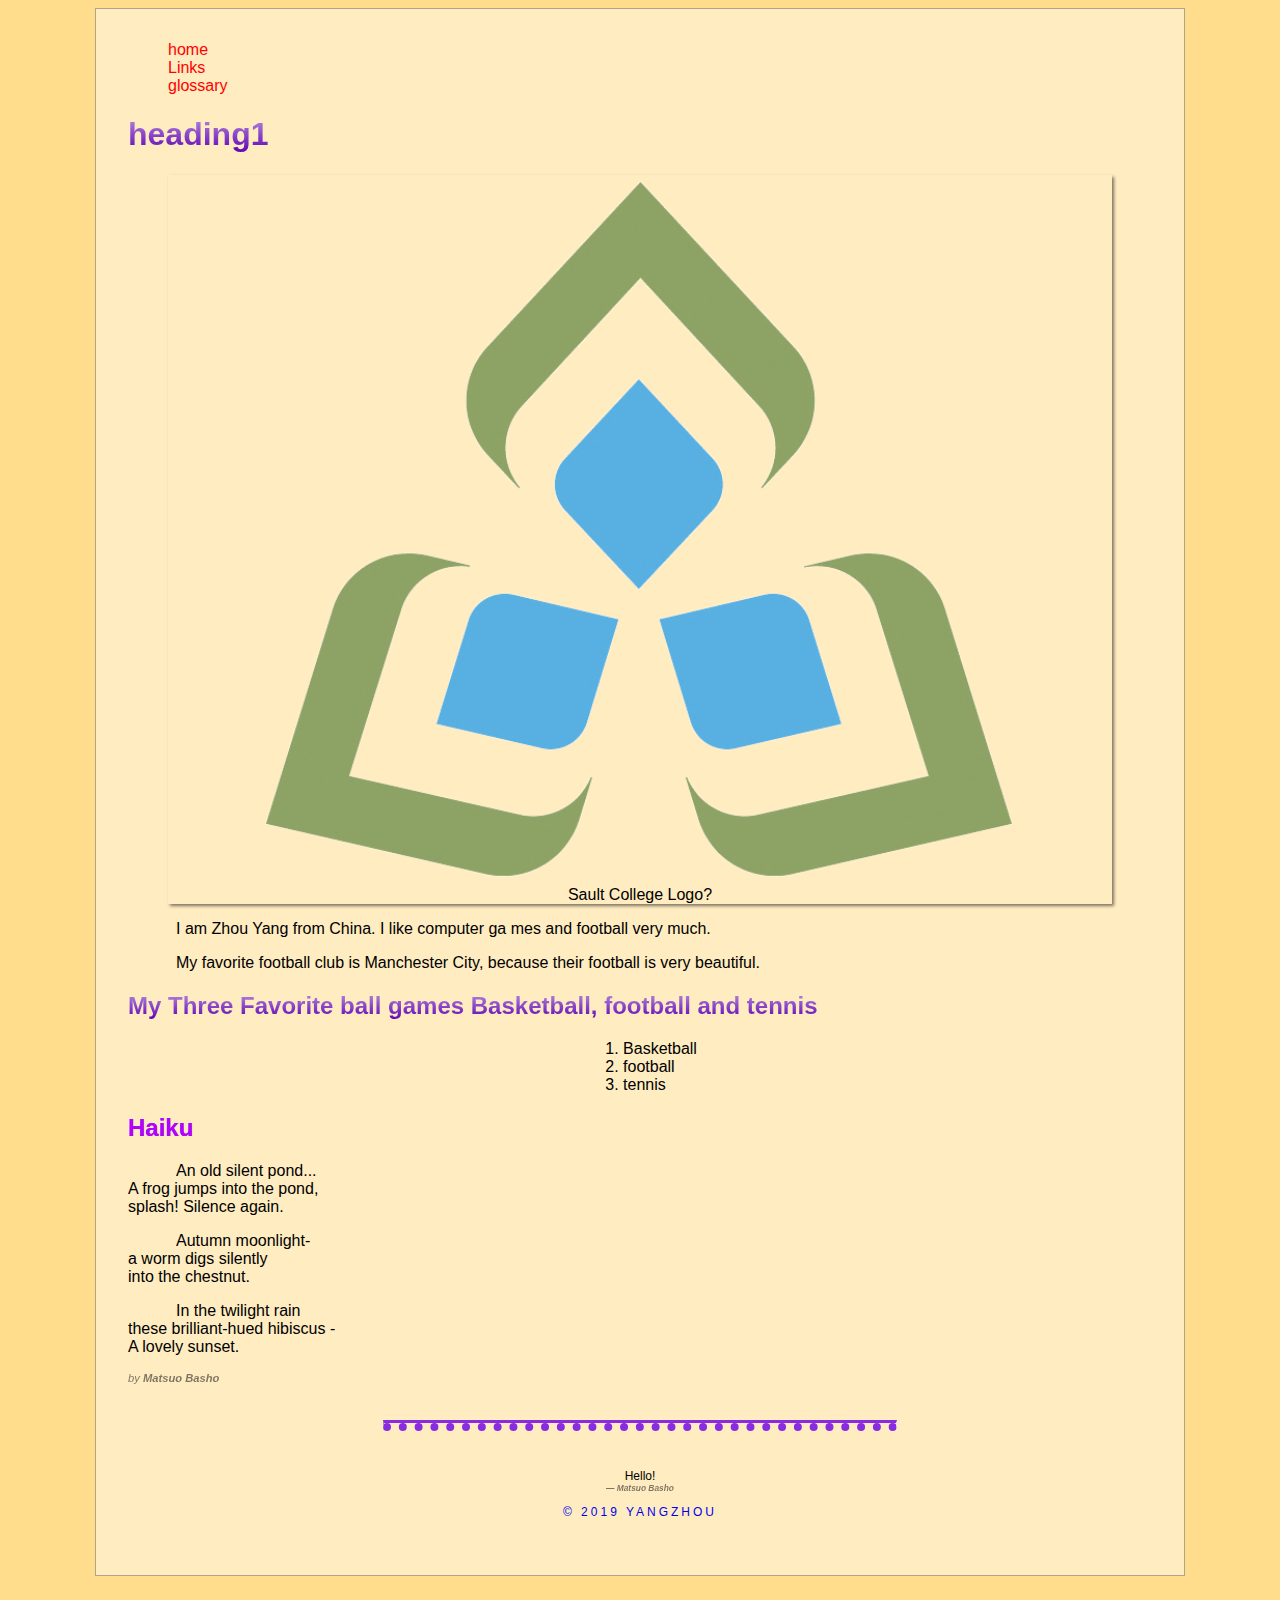
==== index.html @ 0f94a617 "" ====
<!DOCTYPE html>

<html lang="en">

<head>
    <title>YangZhou</title>
    <meta charset="utf-8">
    <link rel="stylesheet" href="styles/normalize.css" type="text/css">
    <link rel="stylesheet" href="styles/main.css" type="text/css">
    <link rel="icon" type="image/x-icon" href="favicon.ico" />
    <!-- missing google fonts link! -->
</head>

<body>
    <div class="width-wrap">
        <header>
            <nav>
                <ul>
                    <li><a href="index.html">home</a> </li>
                    <li><a href="links.html">Links</a></li>
                    <li><a href="glossary.html">glossary</a></li>
                </ul>
            </nav>
        </header>
        <main>
            <section class="bio">
                <h1>heading1</h1>
                <figure class="mugshot">
                    <!-- <img src="images/gradient.png" alt="THUMBNAIL"> -->
                    <a href="links.html">
                        <img src="Sault%20College%20Logo%20Transparent.png" alt="Sault College Logo" />
                    </a>
                    <figcaption>Sault College Logo?</figcaption>
                </figure>
                <p>I am Zhou Yang from China. I like computer ga mes and football very much.</p>
                <p>My favorite football club is Manchester City, because their football is very beautiful.</p>
            </section>
            <section class="bio">
                <h2>My Three Favorite ball games Basketball, football and tennis</h2>
                <ol>
                    <li>Basketball</li>
                    <li>football</li>
                    <li>tennis</li>
                </ol>
            </section>
            <section class="bio">
                <h2 style="color: #b400ff;">Haiku</h2>
                <p>An old silent pond...<br> A frog jumps into the pond,<br> splash! Silence again.</p>
                <p>Autumn moonlight-<br> a worm digs silently<br> into the chestnut.</p>
                <p>In the twilight rain<br> these brilliant-hued hibiscus -<br> A lovely sunset.<br></p>
                <span class="byline">
                    <i>by <b>Matsuo Basho</b></i>
                </span>
            </section>
        </main>
        <footer>
            <hr>
            <blockquote cite="https://examples.yourdictionary.com/examples-of-haiku-poems.html"><br /> Hello!
                <br>
                <span class="byline"><em><b>&mdash; Matsuo Basho</b></em></span>
            </blockquote>
            <p id="page-copyright"><a href="mailto:yang@email.com?subject=Message%20from%20SD120%20Website"> © 2019 YangZhou</a></p>
        </footer>
    </div>
</body>

</html>
---- styles/main.css ----
@CHARSET "UTF-8";
body {
    background: #ffdd8d;
    font-family: 'Open Sans', sans-serif;
}

h1,
h2{
    background-image: url('../images/gradient.png');
    background-repeat: repeat-x;
    font-family: 'Proza Libre', sans-serif;
}

header>nav>ul>li>a {
    color: red;
}

header nav ul {
    list-style: none;
}

.byline {
    display: block;
    opacity: 0.5;
    font-size: 70%;
}

#useful-links>ul>li>a,
footer hr {
    color: blueviolet;
}

a {
    text-decoration: none;
}

ul,
ol {
    width: fit-content;
    margin: 0 auto;
}

ul {
    list-style-type: square;
}


#page-copyright {
    letter-spacing: 3px;
    text-transform: uppercase;
}

.bio p {
    text-indent: 3em;
}

footer {
    text-align: center;
    font-size: 12px;
    margin-bottom: 2em;
}

header>nav>ul {
    margin: 0;
}

.width-wrap {
    margin: 0 auto;
    max-width: 1024px;
    padding: 2em;
    margin-bottom: 3em;
    border: 1px solid rgba(0, 0, 0, 0.3);
    background: #ffecc1;
}

figure {
    box-shadow: 2px 2px 3px rgba(0, 0, 0, 0.5);
    text-align: center;
}

figure img {
    width: 80%;
}

footer hr {
    width: 50%;
    min-width: 300px;
    margin-top: 3em;
    margin-bottom: 2em;
    border-top: 3px solid;
    border-bottom: 8px dotted;
}

h1,
h2{
    background: linear-gradient(to bottom, rgb(182, 141, 221), rgb(94, 1, 180));
    background-clip: text;
    -webkit-background-clip: text;
    color: transparent;
}
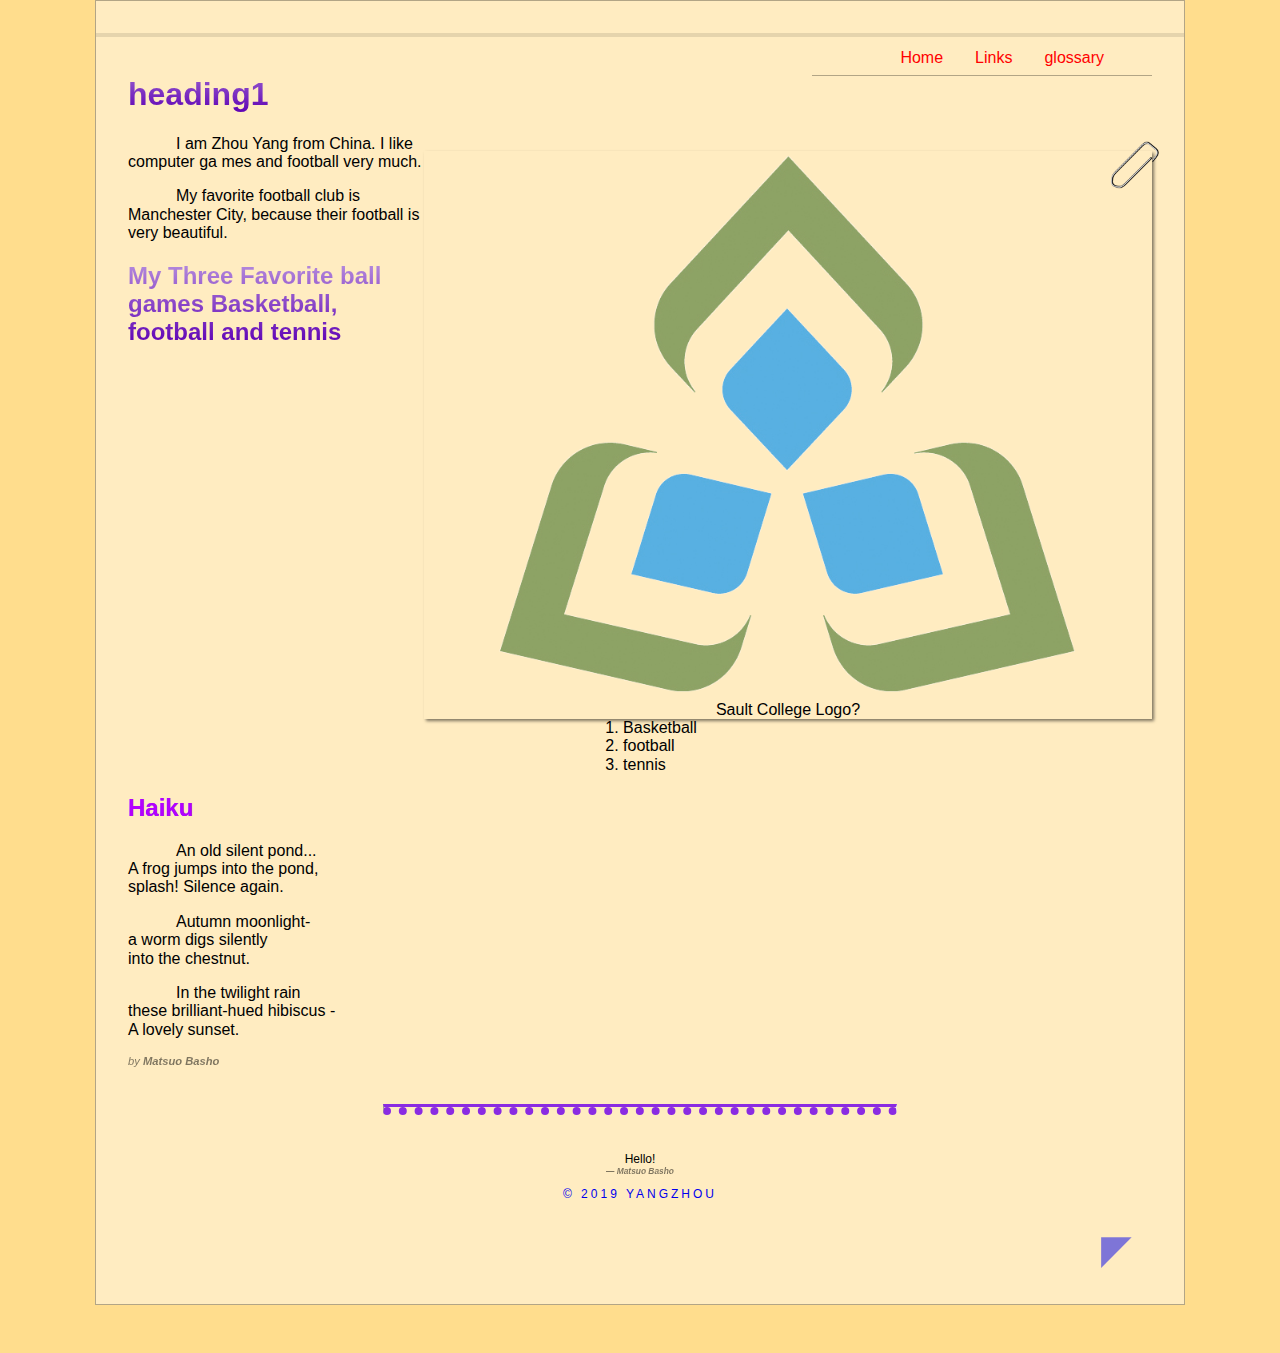
==== commit 2c9dc338: "Re-added .git folder" ====
--- a/index.html
+++ b/index.html
@@ -13,10 +13,10 @@
 
 <body>
     <div class="width-wrap">
-        <header>
+        <header id="top">
             <nav>
                 <ul>
-                    <li><a href="index.html">home</a> </li>
+                    <li><a href="index.html">Home</a> </li>
                     <li><a href="links.html">Links</a></li>
                     <li><a href="glossary.html">glossary</a></li>
                 </ul>
@@ -26,6 +26,9 @@
             <section class="bio">
                 <h1>heading1</h1>
                 <figure class="mugshot">
+                    <div class="paperclip">
+
+                    </div>
                     <!-- <img src="images/gradient.png" alt="THUMBNAIL"> -->
                     <a href="links.html">
                         <img src="Sault%20College%20Logo%20Transparent.png" alt="Sault College Logo" />
@@ -61,6 +64,9 @@
             </blockquote>
             <p id="page-copyright"><a href="mailto:yang@email.com?subject=Message%20from%20SD120%20Website"> © 2019 YangZhou</a></p>
         </footer>
+        <div class="back-to-top">
+            <a href="#top">◤</a>
+        </div>
     </div>
 </body>
 
--- a/styles/main.css
+++ b/styles/main.css
@@ -5,7 +5,7 @@
 }
 
 h1,
-h2{
+h2 {
     background-image: url('../images/gradient.png');
     background-repeat: repeat-x;
     font-family: 'Proza Libre', sans-serif;
@@ -44,7 +44,6 @@
     list-style-type: square;
 }
 
-
 #page-copyright {
     letter-spacing: 3px;
     text-transform: uppercase;
@@ -74,8 +73,10 @@
 }
 
 figure {
+    position: relative;
     box-shadow: 2px 2px 3px rgba(0, 0, 0, 0.5);
     text-align: center;
+    float: right;
 }
 
 figure img {
@@ -92,9 +93,70 @@
 }
 
 h1,
-h2{
+h2 {
     background: linear-gradient(to bottom, rgb(182, 141, 221), rgb(94, 1, 180));
     background-clip: text;
     -webkit-background-clip: text;
     color: transparent;
+}
+
+.paperclip {
+    width: 50px;
+    height: 50px;
+    background: url(../images/paperclip.png) no-repeat;
+    background-size: contain;
+    position: absolute;
+    top: -10px;
+    right: -7px;
+}
+
+.mugshot {
+    margin: 1em auto 0;
+}
+
+header {
+    width: calc(100% + 4em);
+    float: right;
+    border: 4px rgba(0, 0, 0, 0.1);
+    border-top-style: solid;
+    margin-right: -2em;
+}
+
+header li {
+    /* display: initial; */
+    margin: 1em 3em;
+}
+
+header nav {
+    float: right;
+    width: auto;
+    display: inline-block;
+    margin: -4px 2em 0;
+    padding: 0 2em;
+    border: 1px rgba(0, 0, 0, 0.3);
+    border-bottom-style: solid;
+}
+
+header nav li {
+    float: left;
+    padding: 1em 0 0.5em;
+    margin: 0 1em;
+}
+
+header nav li:hover {
+    margin-top: 0px;
+    border-top-style: solid;
+    border-width: 4px;
+    border-color: fuchsia;
+}
+
+.back-to-top {
+    font-size: 2.5em;
+    opacity: 0.5;
+    text-align: right;
+    margin-right: 0.5em;
+}
+
+.back-to-top:hover {
+    opacity: 1;
 }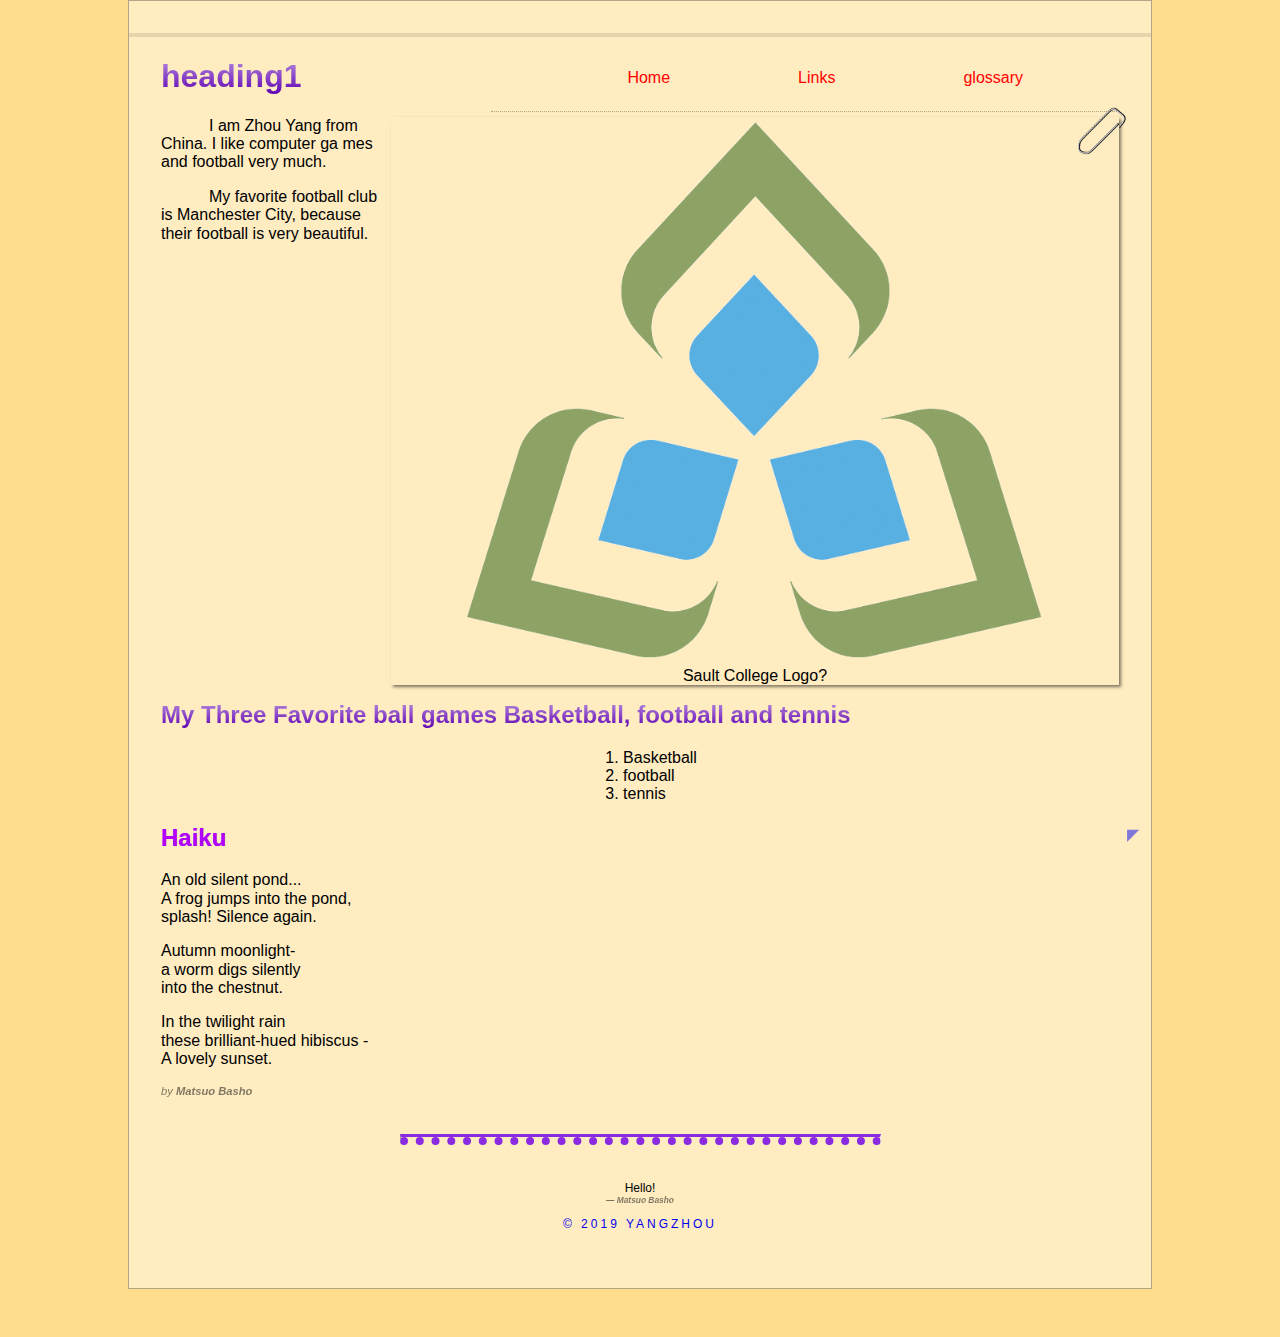
==== commit d76d68ec: "lab 5 comments" ====
--- a/index.html
+++ b/index.html
@@ -38,7 +38,7 @@
                 <p>I am Zhou Yang from China. I like computer ga mes and football very much.</p>
                 <p>My favorite football club is Manchester City, because their football is very beautiful.</p>
             </section>
-            <section class="bio">
+            <section class="favourites">
                 <h2>My Three Favorite ball games Basketball, football and tennis</h2>
                 <ol>
                     <li>Basketball</li>
@@ -46,7 +46,7 @@
                     <li>tennis</li>
                 </ol>
             </section>
-            <section class="bio">
+            <section class="haiku">
                 <h2 style="color: #b400ff;">Haiku</h2>
                 <p>An old silent pond...<br> A frog jumps into the pond,<br> splash! Silence again.</p>
                 <p>Autumn moonlight-<br> a worm digs silently<br> into the chestnut.</p>
--- a/styles/main.css
+++ b/styles/main.css
@@ -1,4 +1,7 @@
 @CHARSET "UTF-8";
+
+* { box-sizing: border-box; }
+
 body {
     background: #ffdd8d;
     font-family: 'Open Sans', sans-serif;
@@ -53,6 +56,10 @@
     text-indent: 3em;
 }
 
+.favourites {
+    clear: both;
+}
+
 footer {
     text-align: center;
     font-size: 12px;
@@ -74,6 +81,7 @@
 
 figure {
     position: relative;
+    top: -1em;
     box-shadow: 2px 2px 3px rgba(0, 0, 0, 0.5);
     text-align: center;
     float: right;
@@ -112,14 +120,15 @@
 
 .mugshot {
     margin: 1em auto 0;
+
 }
 
 header {
     width: calc(100% + 4em);
-    float: right;
     border: 4px rgba(0, 0, 0, 0.1);
     border-top-style: solid;
     margin-right: -2em;
+    margin-left: -2em;
 }
 
 header li {
@@ -130,33 +139,44 @@
 header nav {
     float: right;
     width: auto;
-    display: inline-block;
     margin: -4px 2em 0;
     padding: 0 2em;
     border: 1px rgba(0, 0, 0, 0.3);
-    border-bottom-style: solid;
+    border-bottom-style: dotted;
+    overflow: auto;
+}
+
+header nav ul {
+    float: right;
 }
 
 header nav li {
     float: left;
+}
+
+header nav li a {
     padding: 1em 0 0.5em;
     margin: 0 1em;
-}
-
-header nav li:hover {
-    margin-top: 0px;
     border-top-style: solid;
     border-width: 4px;
-    border-color: fuchsia;
+    border-color: transparent;
+    display: block;
+}
+header nav li a:hover {
+    border-color: fuchsia;   
 }
 
 .back-to-top {
-    font-size: 2.5em;
     opacity: 0.5;
     text-align: right;
-    margin-right: 0.5em;
+    margin-right: -0.5em;
 }
 
 .back-to-top:hover {
     opacity: 1;
+}
+
+.back-to-top a {
+    position: fixed;
+    bottom: 3.5em;
 }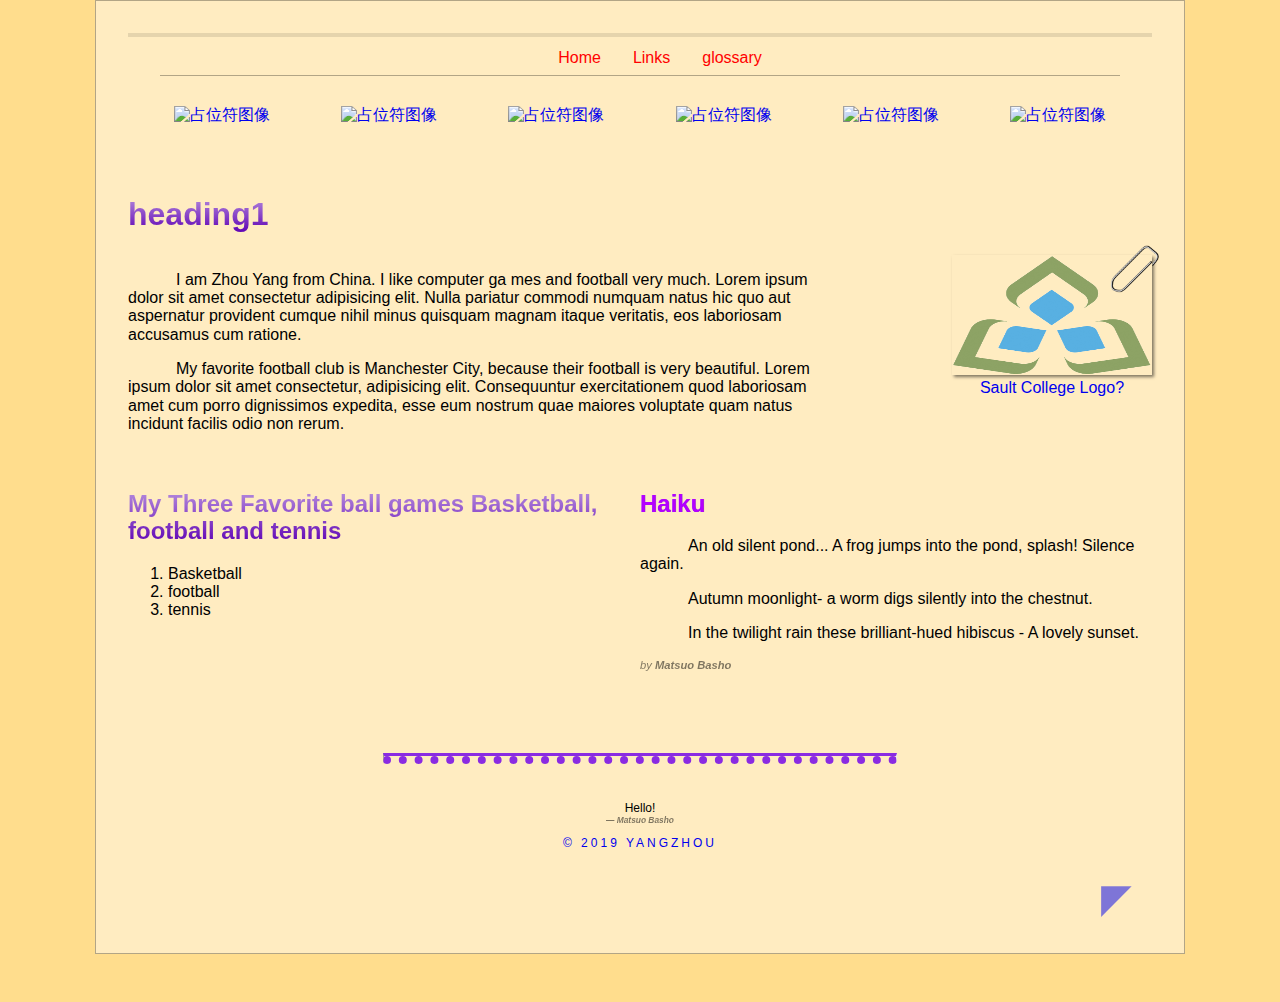
==== commit ee565882: "commit" ====
--- a/index.html
+++ b/index.html
@@ -23,22 +23,51 @@
             </nav>
         </header>
         <main>
+            <div class="imgs">
+                <a href="https：//picsum.photos/id/10/1024">
+                    <img src="https://picsum.photos/id/10/300" alt="占位符图像">
+                </a>
+                <a href="https：//picsum.photos/id/10/1024">
+                    <img src="https://picsum.photos/id/10/300" alt="占位符图像">
+                </a>
+                <a href="https：//picsum.photos/id/10/1024">
+                    <img src="https://picsum.photos/id/10/300" alt="占位符图像">
+                </a>
+                <a href="https：//picsum.photos/id/10/1024">
+                    <img src="https://picsum.photos/id/10/300" alt="占位符图像">
+                </a>
+                <a href="https：//picsum.photos/id/10/1024">
+                    <img src="https://picsum.photos/id/10/300" alt="占位符图像">
+                </a>
+                <a href="https：//picsum.photos/id/10/1024">
+                    <img src="https://picsum.photos/id/10/300" alt="占位符图像">
+                </a>
+            </div>
+            <section class="bio width-100">
+                <h1>heading1</h1>
+                <div class="group">
+                    <div class="left">
+                        <p>I am Zhou Yang from China. I like computer ga mes and football very much.
+                            Lorem ipsum dolor sit amet consectetur adipisicing elit. Nulla pariatur commodi numquam
+                            natus hic quo aut aspernatur provident cumque nihil minus quisquam magnam itaque veritatis,
+                            eos laboriosam accusamus cum ratione.
+                        </p>
+                        <p>My favorite football club is Manchester City, because their football is very beautiful.
+                            Lorem ipsum dolor sit amet consectetur, adipisicing elit. Consequuntur exercitationem quod
+                            laboriosam amet cum porro dignissimos expedita, esse eum nostrum quae maiores voluptate quam
+                            natus incidunt facilis odio non rerum.
+                        </p>
+                    </div>
+                    <div class="mugshot">
+                        <div class="paperclip"></div>
+                        <a href="links.html">
+                            <img src="Sault%20College%20Logo%20Transparent.png" alt="Sault College Logo" />
+                            <span>Sault College Logo?</span>
+                        </a>
+                    </div>
+                </div>
+            </section>
             <section class="bio">
-                <h1>heading1</h1>
-                <figure class="mugshot">
-                    <div class="paperclip">
-
-                    </div>
-                    <!-- <img src="images/gradient.png" alt="THUMBNAIL"> -->
-                    <a href="links.html">
-                        <img src="Sault%20College%20Logo%20Transparent.png" alt="Sault College Logo" />
-                    </a>
-                    <figcaption>Sault College Logo?</figcaption>
-                </figure>
-                <p>I am Zhou Yang from China. I like computer ga mes and football very much.</p>
-                <p>My favorite football club is Manchester City, because their football is very beautiful.</p>
-            </section>
-            <section class="favourites">
                 <h2>My Three Favorite ball games Basketball, football and tennis</h2>
                 <ol>
                     <li>Basketball</li>
@@ -46,11 +75,11 @@
                     <li>tennis</li>
                 </ol>
             </section>
-            <section class="haiku">
+            <section class="bio">
                 <h2 style="color: #b400ff;">Haiku</h2>
-                <p>An old silent pond...<br> A frog jumps into the pond,<br> splash! Silence again.</p>
-                <p>Autumn moonlight-<br> a worm digs silently<br> into the chestnut.</p>
-                <p>In the twilight rain<br> these brilliant-hued hibiscus -<br> A lovely sunset.<br></p>
+                <p>An old silent pond... A frog jumps into the pond, splash! Silence again.</p>
+                <p>Autumn moonlight- a worm digs silently into the chestnut.</p>
+                <p>In the twilight rain these brilliant-hued hibiscus - A lovely sunset. </p>
                 <span class="byline">
                     <i>by <b>Matsuo Basho</b></i>
                 </span>
@@ -62,12 +91,14 @@
                 <br>
                 <span class="byline"><em><b>&mdash; Matsuo Basho</b></em></span>
             </blockquote>
-            <p id="page-copyright"><a href="mailto:yang@email.com?subject=Message%20from%20SD120%20Website"> © 2019 YangZhou</a></p>
+            <p id="page-copyright"><a href="mailto:yang@email.com?subject=Message%20from%20SD120%20Website"> © 2019
+                    YangZhou</a></p>
         </footer>
         <div class="back-to-top">
             <a href="#top">◤</a>
         </div>
     </div>
+
 </body>
 
 </html>--- a/styles/main.css
+++ b/styles/main.css
@@ -1,7 +1,4 @@
 @CHARSET "UTF-8";
-
-* { box-sizing: border-box; }
-
 body {
     background: #ffdd8d;
     font-family: 'Open Sans', sans-serif;
@@ -39,7 +36,7 @@
 
 ul,
 ol {
-    width: fit-content;
+    /* width: fit-content; */
     margin: 0 auto;
 }
 
@@ -54,10 +51,6 @@
 
 .bio p {
     text-indent: 3em;
-}
-
-.favourites {
-    clear: both;
 }
 
 footer {
@@ -70,6 +63,63 @@
     margin: 0;
 }
 
+/*mian*/
+main{
+    margin-bottom: 6%;
+}
+main::after{
+    content: '';
+    display: block;
+    clear: both;
+}
+main>.bio{
+    float: left;
+    width: 50%;
+    margin-bottom: 20px;
+}
+main>.bio.width-100{
+    width: 100%;
+}
+.mugshot{
+    position: relative;
+}
+main>.bio>.group::after{
+    content: '';
+    display: block;
+    clear: both;
+}
+main>.bio>.group>.left{
+   float: left;
+   width: 70%;
+}
+main>.bio>.group>.mugshot{
+    float: right;
+    width: 200px;
+    height: 120px;
+    text-align: center;
+    box-shadow: 2px 2px 3px rgba(0, 0, 0, 0.5);
+
+}
+main>.bio>.group>.mugshot>a>img{
+    width: 100%;
+    height: 100%;
+}
+main>.imgs{
+    padding: 10px;
+    display: flex;
+    justify-content: space-around;
+    flex-wrap: wrap;
+    margin:  20px 0;
+    /* flex-direction: column; */
+}
+main>.imgs>a{
+    /* flex: 1; */
+    /* width: 25%; */
+    margin-bottom: 2%;
+}
+main>.imgs>a>img{
+    width: 100%;
+}
 .width-wrap {
     margin: 0 auto;
     max-width: 1024px;
@@ -81,7 +131,6 @@
 
 figure {
     position: relative;
-    top: -1em;
     box-shadow: 2px 2px 3px rgba(0, 0, 0, 0.5);
     text-align: center;
     float: right;
@@ -118,17 +167,14 @@
     right: -7px;
 }
 
-.mugshot {
-    margin: 1em auto 0;
-
-}
+
 
 header {
-    width: calc(100% + 4em);
+    /* width: calc(100% + 4em); */
+    /* float: right; */
     border: 4px rgba(0, 0, 0, 0.1);
     border-top-style: solid;
-    margin-right: -2em;
-    margin-left: -2em;
+    /* margin-right: -2em; */
 }
 
 header li {
@@ -137,46 +183,40 @@
 }
 
 header nav {
-    float: right;
-    width: auto;
+    /* float: right; */
+    /* width: auto; */
+    /* display: inline-block; */
     margin: -4px 2em 0;
     padding: 0 2em;
     border: 1px rgba(0, 0, 0, 0.3);
-    border-bottom-style: dotted;
-    overflow: auto;
-}
-
+    border-bottom-style: solid;
+}
 header nav ul {
-    float: right;
+    display: flex;
+    justify-content: center;
 }
 
 header nav li {
-    float: left;
-}
-
-header nav li a {
+    /* float: left; */
     padding: 1em 0 0.5em;
     margin: 0 1em;
+}
+
+header nav li:hover {
+    margin-top: 0px;
+    box-sizing: border-box;
     border-top-style: solid;
     border-width: 4px;
-    border-color: transparent;
-    display: block;
-}
-header nav li a:hover {
-    border-color: fuchsia;   
+    border-color: fuchsia;
 }
 
 .back-to-top {
+    font-size: 2.5em;
     opacity: 0.5;
     text-align: right;
-    margin-right: -0.5em;
+    margin-right: 0.5em;
 }
 
 .back-to-top:hover {
     opacity: 1;
-}
-
-.back-to-top a {
-    position: fixed;
-    bottom: 3.5em;
 }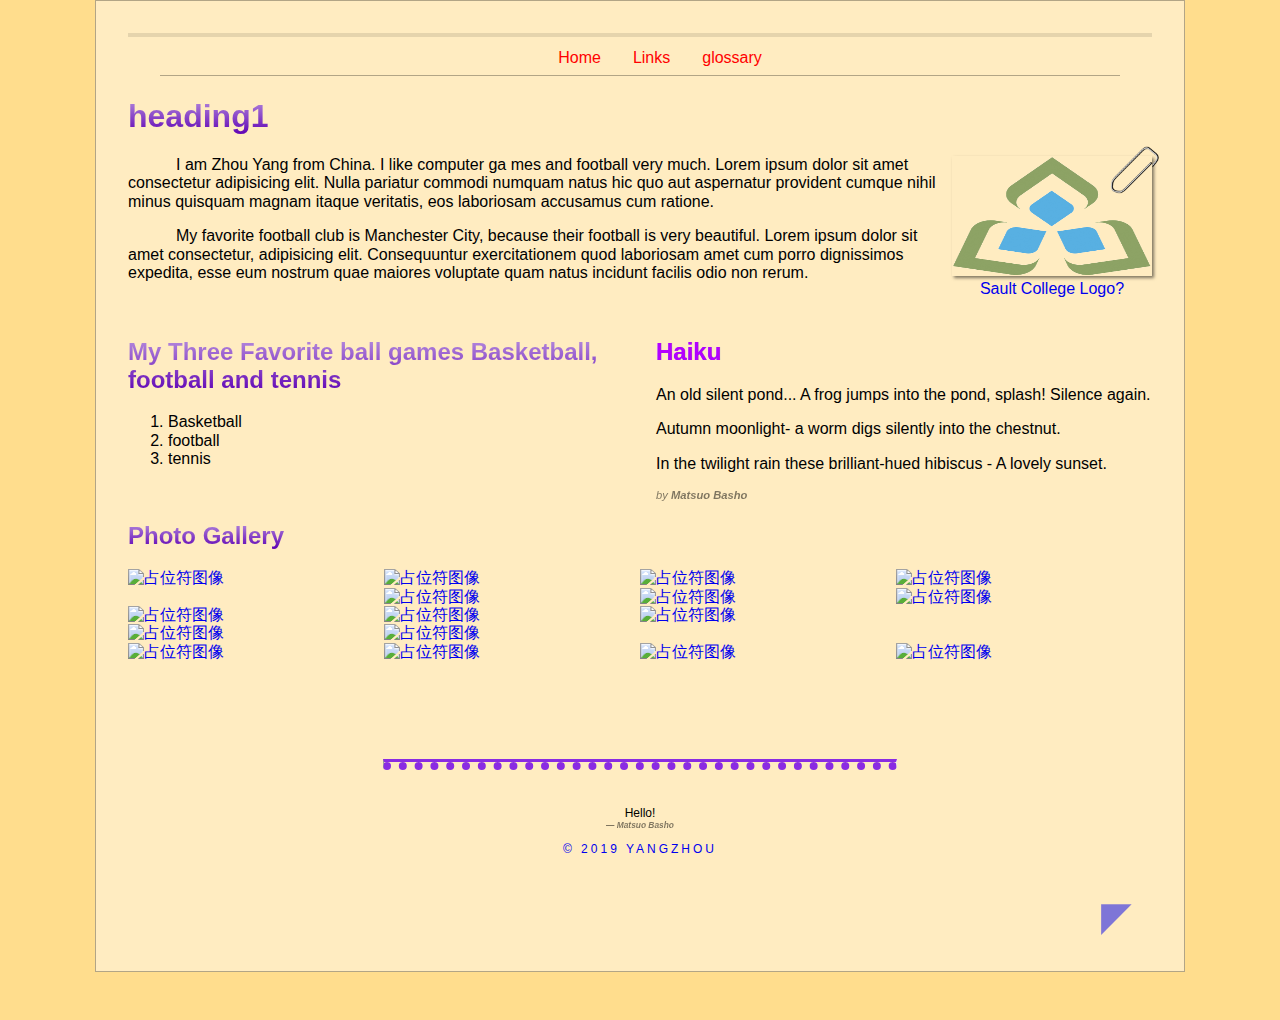
==== commit 05767e87: "lab 6 comments" ====
--- a/index.html
+++ b/index.html
@@ -23,29 +23,16 @@
             </nav>
         </header>
         <main>
-            <div class="imgs">
-                <a href="https：//picsum.photos/id/10/1024">
-                    <img src="https://picsum.photos/id/10/300" alt="占位符图像">
-                </a>
-                <a href="https：//picsum.photos/id/10/1024">
-                    <img src="https://picsum.photos/id/10/300" alt="占位符图像">
-                </a>
-                <a href="https：//picsum.photos/id/10/1024">
-                    <img src="https://picsum.photos/id/10/300" alt="占位符图像">
-                </a>
-                <a href="https：//picsum.photos/id/10/1024">
-                    <img src="https://picsum.photos/id/10/300" alt="占位符图像">
-                </a>
-                <a href="https：//picsum.photos/id/10/1024">
-                    <img src="https://picsum.photos/id/10/300" alt="占位符图像">
-                </a>
-                <a href="https：//picsum.photos/id/10/1024">
-                    <img src="https://picsum.photos/id/10/300" alt="占位符图像">
-                </a>
-            </div>
             <section class="bio width-100">
                 <h1>heading1</h1>
                 <div class="group">
+                    <div class="mugshot">
+                        <div class="paperclip"></div>
+                        <a href="links.html">
+                            <img src="Sault%20College%20Logo%20Transparent.png" alt="Sault College Logo" />
+                            <span>Sault College Logo?</span>
+                        </a>
+                    </div>
                     <div class="left">
                         <p>I am Zhou Yang from China. I like computer ga mes and football very much.
                             Lorem ipsum dolor sit amet consectetur adipisicing elit. Nulla pariatur commodi numquam
@@ -58,16 +45,9 @@
                             natus incidunt facilis odio non rerum.
                         </p>
                     </div>
-                    <div class="mugshot">
-                        <div class="paperclip"></div>
-                        <a href="links.html">
-                            <img src="Sault%20College%20Logo%20Transparent.png" alt="Sault College Logo" />
-                            <span>Sault College Logo?</span>
-                        </a>
-                    </div>
                 </div>
             </section>
-            <section class="bio">
+            <section class="favourites">
                 <h2>My Three Favorite ball games Basketball, football and tennis</h2>
                 <ol>
                     <li>Basketball</li>
@@ -75,7 +55,7 @@
                     <li>tennis</li>
                 </ol>
             </section>
-            <section class="bio">
+            <section class="haiku">
                 <h2 style="color: #b400ff;">Haiku</h2>
                 <p>An old silent pond... A frog jumps into the pond, splash! Silence again.</p>
                 <p>Autumn moonlight- a worm digs silently into the chestnut.</p>
@@ -83,6 +63,59 @@
                 <span class="byline">
                     <i>by <b>Matsuo Basho</b></i>
                 </span>
+            </section>
+            <section class="gallery">
+                <h2>Photo Gallery</h2>
+                <div class="gallery-thumbnails">
+                    <a class="row-span-2" href="https：//picsum.photos/id/10/1024">
+                        <img src="https://picsum.photos/id/10/300/600" alt="占位符图像">
+                    </a>
+                    <a href="https：//picsum.photos/id/10/1024">
+                        <img src="https://picsum.photos/id/10/300" alt="占位符图像">
+                    </a>
+                    <a href="https：//picsum.photos/id/10/1024">
+                        <img src="https://picsum.photos/id/10/300" alt="占位符图像">
+                    </a>
+                    <a href="https：//picsum.photos/id/10/1024">
+                        <img src="https://picsum.photos/id/10/300" alt="占位符图像">
+                    </a>
+                    <a href="https：//picsum.photos/id/10/1024">
+                        <img src="https://picsum.photos/id/10/300" alt="占位符图像">
+                    </a>
+                    <a href="https：//picsum.photos/id/10/1024">
+                        <img src="https://picsum.photos/id/10/300" alt="占位符图像">
+                    </a>
+                    <a href="https：//picsum.photos/id/10/1024">
+                        <img src="https://picsum.photos/id/10/300" alt="占位符图像">
+                    </a>
+                    <a href="https：//picsum.photos/id/10/1024">
+                        <img src="https://picsum.photos/id/10/300" alt="占位符图像">
+                    </a>
+                    <a href="https：//picsum.photos/id/10/1024">
+                        <img src="https://picsum.photos/id/10/300" alt="占位符图像">
+                    </a>
+                    <a class="row-span-2 col-span-2" href="https：//picsum.photos/id/10/1024">
+                        <img src="https://picsum.photos/id/10/600" alt="占位符图像">
+                    </a>
+                    <a href="https：//picsum.photos/id/10/1024">
+                        <img src="https://picsum.photos/id/10/300" alt="占位符图像">
+                    </a>
+                    <a href="https：//picsum.photos/id/10/1024">
+                        <img src="https://picsum.photos/id/10/300" alt="占位符图像">
+                    </a>
+                    <a href="https：//picsum.photos/id/10/1024">
+                        <img src="https://picsum.photos/id/10/300" alt="占位符图像">
+                    </a>
+                    <a href="https：//picsum.photos/id/10/1024">
+                        <img src="https://picsum.photos/id/10/300" alt="占位符图像">
+                    </a>
+                    <a href="https：//picsum.photos/id/10/1024">
+                        <img src="https://picsum.photos/id/10/300" alt="占位符图像">
+                    </a>
+                    <a href="https：//picsum.photos/id/10/1024">
+                        <img src="https://picsum.photos/id/10/300" alt="占位符图像">
+                    </a>
+                </div>
             </section>
         </main>
         <footer>
--- a/styles/main.css
+++ b/styles/main.css
@@ -2,6 +2,9 @@
 body {
     background: #ffdd8d;
     font-family: 'Open Sans', sans-serif;
+
+    min-height: 100vh;
+    display: flex;
 }
 
 h1,
@@ -57,6 +60,7 @@
     text-align: center;
     font-size: 12px;
     margin-bottom: 2em;
+    margin-top: auto;
 }
 
 header>nav>ul {
@@ -66,31 +70,21 @@
 /*mian*/
 main{
     margin-bottom: 6%;
-}
-main::after{
-    content: '';
-    display: block;
-    clear: both;
+
+    display: grid;
+    grid-template-columns: 1fr 1fr;
+    column-gap: 2em;
 }
 main>.bio{
-    float: left;
-    width: 50%;
     margin-bottom: 20px;
-}
-main>.bio.width-100{
-    width: 100%;
+    grid-column: span 2;
+}
+#useful-links,
+.glossary {
+    grid-column: span 2;
 }
 .mugshot{
     position: relative;
-}
-main>.bio>.group::after{
-    content: '';
-    display: block;
-    clear: both;
-}
-main>.bio>.group>.left{
-   float: left;
-   width: 70%;
 }
 main>.bio>.group>.mugshot{
     float: right;
@@ -104,21 +98,22 @@
     width: 100%;
     height: 100%;
 }
-main>.imgs{
-    padding: 10px;
-    display: flex;
-    justify-content: space-around;
-    flex-wrap: wrap;
-    margin:  20px 0;
-    /* flex-direction: column; */
-}
-main>.imgs>a{
-    /* flex: 1; */
-    /* width: 25%; */
-    margin-bottom: 2%;
-}
-main>.imgs>a>img{
+.gallery {
+    grid-column: span 2;
+}
+.gallery-thumbnails {
+    display: grid;
+    grid-template-columns: 25% 25% 25% 25%;
+}
+.gallery-thumbnails img {
     width: 100%;
+    display: block;
+}
+.row-span-2 { 
+    grid-row: span 2;
+}
+.col-span-2 {
+    grid-column: span 2;
 }
 .width-wrap {
     margin: 0 auto;
@@ -127,6 +122,9 @@
     margin-bottom: 3em;
     border: 1px solid rgba(0, 0, 0, 0.3);
     background: #ffecc1;
+
+    display: flex;
+    flex-direction: column;
 }
 
 figure {
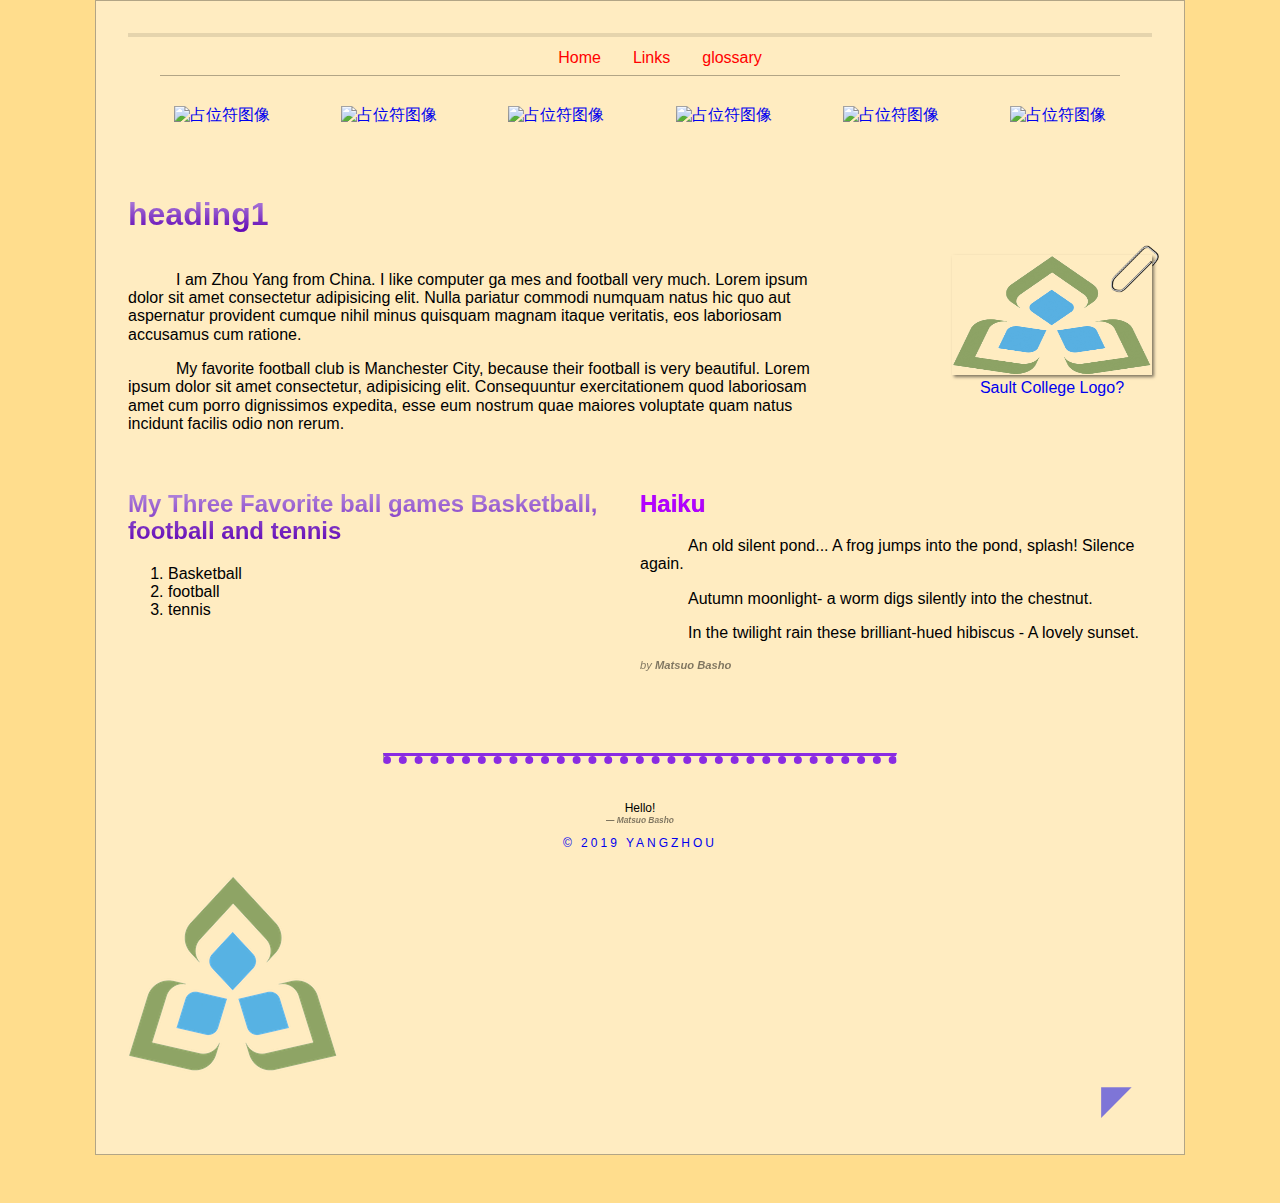
==== commit 0c1b47be: "submit" ====
--- a/index.html
+++ b/index.html
@@ -15,6 +15,7 @@
     <div class="width-wrap">
         <header id="top">
             <nav>
+                <div class="burger"></div>
                 <ul>
                     <li><a href="index.html">Home</a> </li>
                     <li><a href="links.html">Links</a></li>
@@ -23,9 +24,37 @@
             </nav>
         </header>
         <main>
+            <div class="imgs">
+                <a href="https：//picsum.photos/id/10/1024">
+                    <img src="https://picsum.photos/id/10/300" alt="占位符图像" name="viewport" content="width=device-width, initial-scale=1.0">
+                </a>
+                <a href="https：//picsum.photos/id/10/1024">
+                    <img src="https://picsum.photos/id/10/300" alt="占位符图像" name="viewport" content="width=device-width, initial-scale=1.0">
+                </a>
+                <a href="https：//picsum.photos/id/10/1024">
+                    <img src="https://picsum.photos/id/10/300" alt="占位符图像" name="viewport" content="width=device-width, initial-scale=1.0">
+                </a>
+                <a href="https：//picsum.photos/id/10/1024">
+                    <img src="https://picsum.photos/id/10/300" alt="占位符图像" name="viewport" content="width=device-width, initial-scale=1.0">
+                </a>
+                <a href="https：//picsum.photos/id/10/1024">
+                    <img src="https://picsum.photos/id/10/300" alt="占位符图像" name="viewport" content="width=device-width, initial-scale=1.0">
+                </a>
+                <a href="https：//picsum.photos/id/10/1024">
+                    <img src="https://picsum.photos/id/10/300" alt="占位符图像" name="viewport" content="width=device-width, initial-scale=1.0">
+                </a>
+            </div>
             <section class="bio width-100">
                 <h1>heading1</h1>
                 <div class="group">
+                    <div class="left">
+                        <p>I am Zhou Yang from China. I like computer ga mes and football very much. Lorem ipsum dolor sit amet consectetur adipisicing elit. Nulla pariatur commodi numquam natus hic quo aut aspernatur provident cumque nihil minus quisquam
+                            magnam itaque veritatis, eos laboriosam accusamus cum ratione.
+                        </p>
+                        <p>My favorite football club is Manchester City, because their football is very beautiful. Lorem ipsum dolor sit amet consectetur, adipisicing elit. Consequuntur exercitationem quod laboriosam amet cum porro dignissimos expedita,
+                            esse eum nostrum quae maiores voluptate quam natus incidunt facilis odio non rerum.
+                        </p>
+                    </div>
                     <div class="mugshot">
                         <div class="paperclip"></div>
                         <a href="links.html">
@@ -33,21 +62,9 @@
                             <span>Sault College Logo?</span>
                         </a>
                     </div>
-                    <div class="left">
-                        <p>I am Zhou Yang from China. I like computer ga mes and football very much.
-                            Lorem ipsum dolor sit amet consectetur adipisicing elit. Nulla pariatur commodi numquam
-                            natus hic quo aut aspernatur provident cumque nihil minus quisquam magnam itaque veritatis,
-                            eos laboriosam accusamus cum ratione.
-                        </p>
-                        <p>My favorite football club is Manchester City, because their football is very beautiful.
-                            Lorem ipsum dolor sit amet consectetur, adipisicing elit. Consequuntur exercitationem quod
-                            laboriosam amet cum porro dignissimos expedita, esse eum nostrum quae maiores voluptate quam
-                            natus incidunt facilis odio non rerum.
-                        </p>
-                    </div>
                 </div>
             </section>
-            <section class="favourites">
+            <section class="bio">
                 <h2>My Three Favorite ball games Basketball, football and tennis</h2>
                 <ol>
                     <li>Basketball</li>
@@ -55,7 +72,7 @@
                     <li>tennis</li>
                 </ol>
             </section>
-            <section class="haiku">
+            <section class="bio">
                 <h2 style="color: #b400ff;">Haiku</h2>
                 <p>An old silent pond... A frog jumps into the pond, splash! Silence again.</p>
                 <p>Autumn moonlight- a worm digs silently into the chestnut.</p>
@@ -63,59 +80,6 @@
                 <span class="byline">
                     <i>by <b>Matsuo Basho</b></i>
                 </span>
-            </section>
-            <section class="gallery">
-                <h2>Photo Gallery</h2>
-                <div class="gallery-thumbnails">
-                    <a class="row-span-2" href="https：//picsum.photos/id/10/1024">
-                        <img src="https://picsum.photos/id/10/300/600" alt="占位符图像">
-                    </a>
-                    <a href="https：//picsum.photos/id/10/1024">
-                        <img src="https://picsum.photos/id/10/300" alt="占位符图像">
-                    </a>
-                    <a href="https：//picsum.photos/id/10/1024">
-                        <img src="https://picsum.photos/id/10/300" alt="占位符图像">
-                    </a>
-                    <a href="https：//picsum.photos/id/10/1024">
-                        <img src="https://picsum.photos/id/10/300" alt="占位符图像">
-                    </a>
-                    <a href="https：//picsum.photos/id/10/1024">
-                        <img src="https://picsum.photos/id/10/300" alt="占位符图像">
-                    </a>
-                    <a href="https：//picsum.photos/id/10/1024">
-                        <img src="https://picsum.photos/id/10/300" alt="占位符图像">
-                    </a>
-                    <a href="https：//picsum.photos/id/10/1024">
-                        <img src="https://picsum.photos/id/10/300" alt="占位符图像">
-                    </a>
-                    <a href="https：//picsum.photos/id/10/1024">
-                        <img src="https://picsum.photos/id/10/300" alt="占位符图像">
-                    </a>
-                    <a href="https：//picsum.photos/id/10/1024">
-                        <img src="https://picsum.photos/id/10/300" alt="占位符图像">
-                    </a>
-                    <a class="row-span-2 col-span-2" href="https：//picsum.photos/id/10/1024">
-                        <img src="https://picsum.photos/id/10/600" alt="占位符图像">
-                    </a>
-                    <a href="https：//picsum.photos/id/10/1024">
-                        <img src="https://picsum.photos/id/10/300" alt="占位符图像">
-                    </a>
-                    <a href="https：//picsum.photos/id/10/1024">
-                        <img src="https://picsum.photos/id/10/300" alt="占位符图像">
-                    </a>
-                    <a href="https：//picsum.photos/id/10/1024">
-                        <img src="https://picsum.photos/id/10/300" alt="占位符图像">
-                    </a>
-                    <a href="https：//picsum.photos/id/10/1024">
-                        <img src="https://picsum.photos/id/10/300" alt="占位符图像">
-                    </a>
-                    <a href="https：//picsum.photos/id/10/1024">
-                        <img src="https://picsum.photos/id/10/300" alt="占位符图像">
-                    </a>
-                    <a href="https：//picsum.photos/id/10/1024">
-                        <img src="https://picsum.photos/id/10/300" alt="占位符图像">
-                    </a>
-                </div>
             </section>
         </main>
         <footer>
@@ -127,6 +91,16 @@
             <p id="page-copyright"><a href="mailto:yang@email.com?subject=Message%20from%20SD120%20Website"> © 2019
                     YangZhou</a></p>
         </footer>
+        <img src="images/sc-logo.png" srcset="
+        images/sc-logo@1.5x.png 105w,
+        images/sc-logo@2x.png 140w,
+        images/sc-logo@3x.png 210w,
+        images/sc-logo@4x.png 280w" sizes="
+        (max-width:384px) 105px,
+        (max-width:768px) 140px,
+        (max-width:1536px) 210px,
+        (max-width:1536px) 280px,
+        70px">
         <div class="back-to-top">
             <a href="#top">◤</a>
         </div>
--- a/styles/main.css
+++ b/styles/main.css
@@ -2,9 +2,6 @@
 body {
     background: #ffdd8d;
     font-family: 'Open Sans', sans-serif;
-
-    min-height: 100vh;
-    display: flex;
 }
 
 h1,
@@ -60,61 +57,82 @@
     text-align: center;
     font-size: 12px;
     margin-bottom: 2em;
-    margin-top: auto;
 }
 
 header>nav>ul {
     margin: 0;
 }
 
+
 /*mian*/
-main{
+
+main {
     margin-bottom: 6%;
-
-    display: grid;
-    grid-template-columns: 1fr 1fr;
-    column-gap: 2em;
-}
-main>.bio{
+}
+
+main::after {
+    content: '';
+    display: block;
+    clear: both;
+}
+
+main>.bio {
+    float: left;
+    width: 50%;
     margin-bottom: 20px;
-    grid-column: span 2;
-}
-#useful-links,
-.glossary {
-    grid-column: span 2;
-}
-.mugshot{
+}
+
+main>.bio.width-100 {
+    width: 100%;
+}
+
+.mugshot {
     position: relative;
 }
-main>.bio>.group>.mugshot{
+
+main>.bio>.group::after {
+    content: '';
+    display: block;
+    clear: both;
+}
+
+main>.bio>.group>.left {
+    float: left;
+    width: 70%;
+}
+
+main>.bio>.group>.mugshot {
     float: right;
     width: 200px;
     height: 120px;
     text-align: center;
     box-shadow: 2px 2px 3px rgba(0, 0, 0, 0.5);
-
-}
-main>.bio>.group>.mugshot>a>img{
+}
+
+main>.bio>.group>.mugshot>a>img {
     width: 100%;
     height: 100%;
 }
-.gallery {
-    grid-column: span 2;
-}
-.gallery-thumbnails {
-    display: grid;
-    grid-template-columns: 25% 25% 25% 25%;
-}
-.gallery-thumbnails img {
+
+main>.imgs {
+    padding: 10px;
+    display: flex;
+    justify-content: space-around;
+    flex-wrap: wrap;
+    margin: 20px 0;
+    /* flex-direction: column; */
+}
+
+main>.imgs>a {
+    /* flex: 1; */
+    /* width: 25%; */
+    margin-bottom: 2%;
+}
+
+main>.imgs>a>img {
     width: 100%;
-    display: block;
-}
-.row-span-2 { 
-    grid-row: span 2;
-}
-.col-span-2 {
-    grid-column: span 2;
-}
+}
+
 .width-wrap {
     margin: 0 auto;
     max-width: 1024px;
@@ -122,9 +140,6 @@
     margin-bottom: 3em;
     border: 1px solid rgba(0, 0, 0, 0.3);
     background: #ffecc1;
-
-    display: flex;
-    flex-direction: column;
 }
 
 figure {
@@ -165,8 +180,6 @@
     right: -7px;
 }
 
-
-
 header {
     /* width: calc(100% + 4em); */
     /* float: right; */
@@ -189,6 +202,7 @@
     border: 1px rgba(0, 0, 0, 0.3);
     border-bottom-style: solid;
 }
+
 header nav ul {
     display: flex;
     justify-content: center;
@@ -217,4 +231,56 @@
 
 .back-to-top:hover {
     opacity: 1;
+}
+
+header nav .burger {
+    display: none;
+}
+
+@media only screen and (max-width: 768px) {
+    footer hr,
+    .paperclip {
+        display: none;
+    }
+    .mugshot {
+        float: unset;
+        table-layout: unset;
+        margin-left: 0;
+        margin-right: 0;
+        letter-spacing: normal;
+    }
+    main {
+        display: block;
+    }
+    header nav ul {
+        display: block;
+        direction: ltr;
+        padding-top: 1em;
+        padding-bottom: 1em;
+        text-align: center;
+    }
+    header nav ul li {
+        transform: translate(-5%);
+    }
+    header nav ul li:hover {
+        text-decoration: underline;
+        border: none;
+    }
+    header nav .burger,
+    header nav .burger::before,
+    header nav .burger::after {
+        content: "";
+        display: block;
+        margin: 0 auto;
+        border-width: 5px;
+        border-top-style: solid;
+        border-color: lightcoral;
+        margin: 5px 0;
+        cursor: pointer;
+    }
+    header nav .burger {
+        margin: 1em auto;
+        width: 40px;
+        height: 25px;
+    }
 }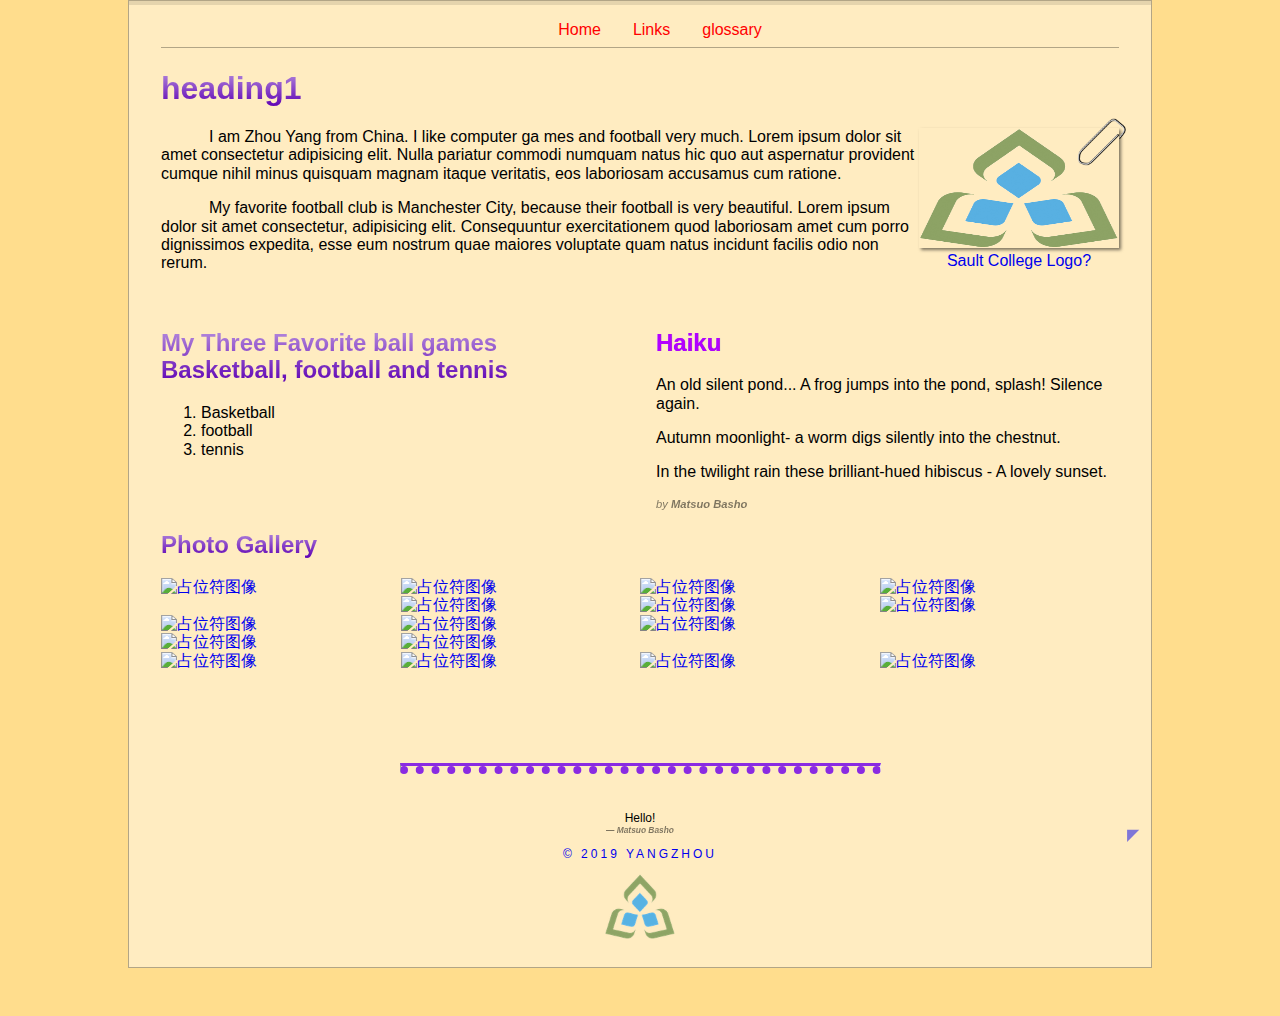
==== commit 199ebe71: "fixed lab7" ====
--- a/index.html
+++ b/index.html
@@ -24,29 +24,16 @@
             </nav>
         </header>
         <main>
-            <div class="imgs">
-                <a href="https：//picsum.photos/id/10/1024">
-                    <img src="https://picsum.photos/id/10/300" alt="占位符图像" name="viewport" content="width=device-width, initial-scale=1.0">
-                </a>
-                <a href="https：//picsum.photos/id/10/1024">
-                    <img src="https://picsum.photos/id/10/300" alt="占位符图像" name="viewport" content="width=device-width, initial-scale=1.0">
-                </a>
-                <a href="https：//picsum.photos/id/10/1024">
-                    <img src="https://picsum.photos/id/10/300" alt="占位符图像" name="viewport" content="width=device-width, initial-scale=1.0">
-                </a>
-                <a href="https：//picsum.photos/id/10/1024">
-                    <img src="https://picsum.photos/id/10/300" alt="占位符图像" name="viewport" content="width=device-width, initial-scale=1.0">
-                </a>
-                <a href="https：//picsum.photos/id/10/1024">
-                    <img src="https://picsum.photos/id/10/300" alt="占位符图像" name="viewport" content="width=device-width, initial-scale=1.0">
-                </a>
-                <a href="https：//picsum.photos/id/10/1024">
-                    <img src="https://picsum.photos/id/10/300" alt="占位符图像" name="viewport" content="width=device-width, initial-scale=1.0">
-                </a>
-            </div>
             <section class="bio width-100">
                 <h1>heading1</h1>
                 <div class="group">
+                    <div class="mugshot">
+                        <div class="paperclip"></div>
+                        <a href="links.html">
+                            <img src="Sault%20College%20Logo%20Transparent.png" alt="Sault College Logo" />
+                            <span>Sault College Logo?</span>
+                        </a>
+                    </div>
                     <div class="left">
                         <p>I am Zhou Yang from China. I like computer ga mes and football very much. Lorem ipsum dolor sit amet consectetur adipisicing elit. Nulla pariatur commodi numquam natus hic quo aut aspernatur provident cumque nihil minus quisquam
                             magnam itaque veritatis, eos laboriosam accusamus cum ratione.
@@ -55,16 +42,9 @@
                             esse eum nostrum quae maiores voluptate quam natus incidunt facilis odio non rerum.
                         </p>
                     </div>
-                    <div class="mugshot">
-                        <div class="paperclip"></div>
-                        <a href="links.html">
-                            <img src="Sault%20College%20Logo%20Transparent.png" alt="Sault College Logo" />
-                            <span>Sault College Logo?</span>
-                        </a>
-                    </div>
                 </div>
             </section>
-            <section class="bio">
+            <section class="favourites">
                 <h2>My Three Favorite ball games Basketball, football and tennis</h2>
                 <ol>
                     <li>Basketball</li>
@@ -72,7 +52,7 @@
                     <li>tennis</li>
                 </ol>
             </section>
-            <section class="bio">
+            <section class="haiku">
                 <h2 style="color: #b400ff;">Haiku</h2>
                 <p>An old silent pond... A frog jumps into the pond, splash! Silence again.</p>
                 <p>Autumn moonlight- a worm digs silently into the chestnut.</p>
@@ -80,6 +60,59 @@
                 <span class="byline">
                     <i>by <b>Matsuo Basho</b></i>
                 </span>
+            </section>
+            <section class="gallery">
+                <h2>Photo Gallery</h2>
+                <div class="gallery-thumbnails">
+                    <a class="row-span-2" href="https：//picsum.photos/id/10/1024">
+                        <img src="https://picsum.photos/id/10/300/600" alt="占位符图像">
+                    </a>
+                    <a href="https：//picsum.photos/id/10/1024">
+                        <img src="https://picsum.photos/id/10/300" alt="占位符图像">
+                    </a>
+                    <a href="https：//picsum.photos/id/10/1024">
+                        <img src="https://picsum.photos/id/10/300" alt="占位符图像">
+                    </a>
+                    <a href="https：//picsum.photos/id/10/1024">
+                        <img src="https://picsum.photos/id/10/300" alt="占位符图像">
+                    </a>
+                    <a href="https：//picsum.photos/id/10/1024">
+                        <img src="https://picsum.photos/id/10/300" alt="占位符图像">
+                    </a>
+                    <a href="https：//picsum.photos/id/10/1024">
+                        <img src="https://picsum.photos/id/10/300" alt="占位符图像">
+                    </a>
+                    <a href="https：//picsum.photos/id/10/1024">
+                        <img src="https://picsum.photos/id/10/300" alt="占位符图像">
+                    </a>
+                    <a href="https：//picsum.photos/id/10/1024">
+                        <img src="https://picsum.photos/id/10/300" alt="占位符图像">
+                    </a>
+                    <a href="https：//picsum.photos/id/10/1024">
+                        <img src="https://picsum.photos/id/10/300" alt="占位符图像">
+                    </a>
+                    <a class="row-span-2 col-span-2" href="https//picsum.photos/id/10/1024">
+                        <img src="https://picsum.photos/id/10/600" alt="占位符图像">
+                    </a>
+                    <a href="https：//picsum.photos/id/10/1024">
+                        <img src="https://picsum.photos/id/10/300" alt="占位符图像">
+                    </a>
+                    <a href="https：//picsum.photos/id/10/1024">
+                        <img src="https://picsum.photos/id/10/300" alt="占位符图像">
+                    </a>
+                    <a href="https：//picsum.photos/id/10/1024">
+                        <img src="https://picsum.photos/id/10/300" alt="占位符图像">
+                    </a>
+                    <a href="https：//picsum.photos/id/10/1024">
+                        <img src="https://picsum.photos/id/10/300" alt="占位符图像">
+                    </a>
+                    <a href="https：//picsum.photos/id/10/1024">
+                        <img src="https://picsum.photos/id/10/300" alt="占位符图像">
+                    </a>
+                    <a href="https：//picsum.photos/id/10/1024">
+                        <img src="https://picsum.photos/id/10/300" alt="占位符图像">
+                    </a>
+                </div>
             </section>
         </main>
         <footer>
@@ -90,17 +123,8 @@
             </blockquote>
             <p id="page-copyright"><a href="mailto:yang@email.com?subject=Message%20from%20SD120%20Website"> © 2019
                     YangZhou</a></p>
+            <img src="images/sc-logo.png" srcset="images/sc-logo@1.5x.png 105w, images/sc-logo@2x.png 140w,images/sc-logo@3x.png 210w,images/sc-logo@4x.png 280w" sizes="70px">
         </footer>
-        <img src="images/sc-logo.png" srcset="
-        images/sc-logo@1.5x.png 105w,
-        images/sc-logo@2x.png 140w,
-        images/sc-logo@3x.png 210w,
-        images/sc-logo@4x.png 280w" sizes="
-        (max-width:384px) 105px,
-        (max-width:768px) 140px,
-        (max-width:1536px) 210px,
-        (max-width:1536px) 280px,
-        70px">
         <div class="back-to-top">
             <a href="#top">◤</a>
         </div>
--- a/styles/main.css
+++ b/styles/main.css
@@ -1,7 +1,13 @@
 @CHARSET "UTF-8";
+
+* { box-sizing: border-box; }
+
 body {
     background: #ffdd8d;
     font-family: 'Open Sans', sans-serif;
+
+    min-height: 100vh;
+    display: flex;
 }
 
 h1,
@@ -57,6 +63,7 @@
     text-align: center;
     font-size: 12px;
     margin-bottom: 2em;
+    margin-top: auto;
 }
 
 header>nav>ul {
@@ -67,38 +74,25 @@
 /*mian*/
 
 main {
-    margin-bottom: 6%;
-}
-
-main::after {
-    content: '';
-    display: block;
-    clear: both;
-}
-
-main>.bio {
-    float: left;
-    width: 50%;
+    margin-bottom: 6%;
+
+    display: grid;
+    grid-template-columns: 1fr 1fr;
+    column-gap: 2em;
+}
+
+main>.bio{
     margin-bottom: 20px;
-}
-
-main>.bio.width-100 {
-    width: 100%;
+    grid-column: span 2;
+}
+
+#useful-links,
+.glossary {
+    grid-column: span 2;
 }
 
 .mugshot {
-    position: relative;
-}
-
-main>.bio>.group::after {
-    content: '';
-    display: block;
-    clear: both;
-}
-
-main>.bio>.group>.left {
-    float: left;
-    width: 70%;
+    position: relative;
 }
 
 main>.bio>.group>.mugshot {
@@ -113,33 +107,37 @@
     width: 100%;
     height: 100%;
 }
-
-main>.imgs {
-    padding: 10px;
-    display: flex;
-    justify-content: space-around;
-    flex-wrap: wrap;
-    margin: 20px 0;
-    /* flex-direction: column; */
-}
-
-main>.imgs>a {
-    /* flex: 1; */
-    /* width: 25%; */
-    margin-bottom: 2%;
-}
-
-main>.imgs>a>img {
-    width: 100%;
+
+.gallery {
+    grid-column: span 2;
+    width: 100%;
+}
+.gallery-thumbnails {
+    display: grid;
+    width: 100%;
+    grid-template-columns: 25% 25% 25% 25%;
+}
+.gallery-thumbnails img {
+    width: 100%;
+    display: block;
+}
+.row-span-2 { 
+    grid-row: span 2;
+}
+.col-span-2 {
+    grid-column: span 2;
 }
 
 .width-wrap {
     margin: 0 auto;
     max-width: 1024px;
-    padding: 2em;
+    padding: 0 2em;
     margin-bottom: 3em;
     border: 1px solid rgba(0, 0, 0, 0.3);
     background: #ffecc1;
+
+    display: flex;
+    flex-direction: column;
 }
 
 figure {
@@ -185,12 +183,12 @@
     /* float: right; */
     border: 4px rgba(0, 0, 0, 0.1);
     border-top-style: solid;
-    /* margin-right: -2em; */
+    margin-right: -2em;
+    margin-left: -2em;
 }
 
 header li {
     /* display: initial; */
-    margin: 1em 3em;
 }
 
 header nav {
@@ -208,25 +206,29 @@
     justify-content: center;
 }
 
-header nav li {
-    /* float: left; */
+header nav li a {
+    display: block;
     padding: 1em 0 0.5em;
     margin: 0 1em;
-}
-
-header nav li:hover {
+    border-top-style: solid;
+    border-top-width: 4px;
+    border-color:transparent;
+}
+
+header nav li a:hover {
     margin-top: 0px;
-    box-sizing: border-box;
-    border-top-style: solid;
-    border-width: 4px;
-    border-color: fuchsia;
+    border-top-color: fuchsia;
 }
 
 .back-to-top {
-    font-size: 2.5em;
     opacity: 0.5;
     text-align: right;
-    margin-right: 0.5em;
+    margin-right: -0.5em;
+}
+
+.back-to-top a {
+    position: fixed;
+    bottom: 3.5em;
 }
 
 .back-to-top:hover {
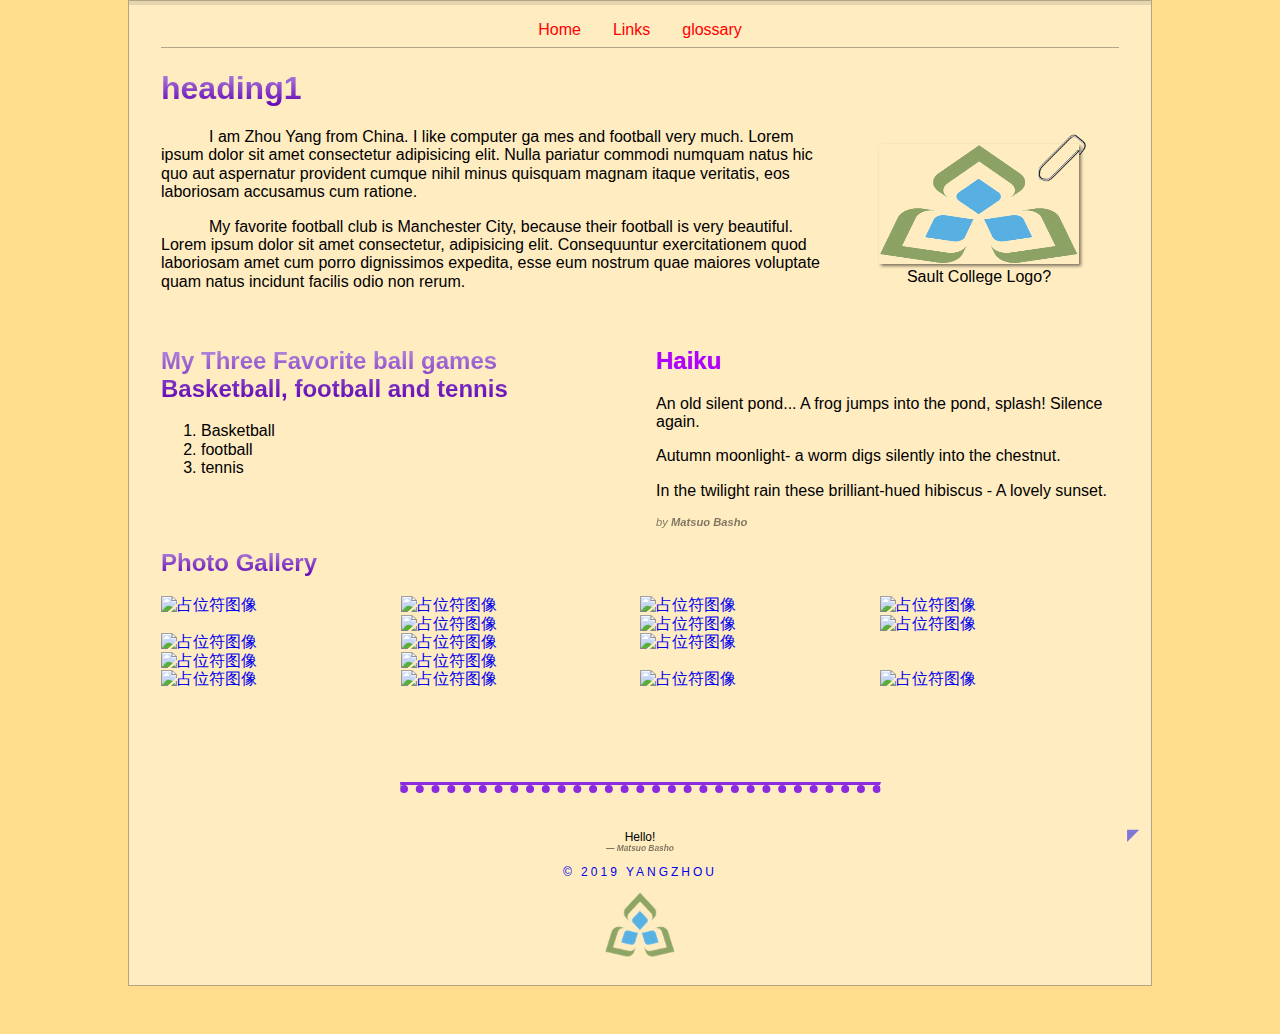
==== commit 35eedf4d: "lab 7 comments" ====
--- a/index.html
+++ b/index.html
@@ -5,6 +5,7 @@
 <head>
     <title>YangZhou</title>
     <meta charset="utf-8">
+    <meta name="viewport" content="width=device-width; initial-scale=1">
     <link rel="stylesheet" href="styles/normalize.css" type="text/css">
     <link rel="stylesheet" href="styles/main.css" type="text/css">
     <link rel="icon" type="image/x-icon" href="favicon.ico" />
@@ -27,13 +28,13 @@
             <section class="bio width-100">
                 <h1>heading1</h1>
                 <div class="group">
-                    <div class="mugshot">
+                    <figure class="mugshot">
                         <div class="paperclip"></div>
                         <a href="links.html">
                             <img src="Sault%20College%20Logo%20Transparent.png" alt="Sault College Logo" />
-                            <span>Sault College Logo?</span>
                         </a>
-                    </div>
+                        <figcaption>Sault College Logo?</figcaption>
+                    </figure>
                     <div class="left">
                         <p>I am Zhou Yang from China. I like computer ga mes and football very much. Lorem ipsum dolor sit amet consectetur adipisicing elit. Nulla pariatur commodi numquam natus hic quo aut aspernatur provident cumque nihil minus quisquam
                             magnam itaque veritatis, eos laboriosam accusamus cum ratione.
@@ -123,7 +124,7 @@
             </blockquote>
             <p id="page-copyright"><a href="mailto:yang@email.com?subject=Message%20from%20SD120%20Website"> © 2019
                     YangZhou</a></p>
-            <img src="images/sc-logo.png" srcset="images/sc-logo@1.5x.png 105w, images/sc-logo@2x.png 140w,images/sc-logo@3x.png 210w,images/sc-logo@4x.png 280w" sizes="70px">
+            <img src="images/sc-logo.png" srcset="images/sc-logo@1.5x.png 105w, images/sc-logo@2x.png 140w,images/sc-logo@3x.png 210w,images/sc-logo@4x.png 280w" sizes="70px" alt="Sault College Logo">
         </footer>
         <div class="back-to-top">
             <a href="#top">◤</a>
--- a/styles/main.css
+++ b/styles/main.css
@@ -1,6 +1,11 @@
 @CHARSET "UTF-8";
 
 * { box-sizing: border-box; }
+
+img {
+    max-width: 100%;
+    height: auto;
+}
 
 body {
     background: #ffdd8d;
@@ -68,31 +73,32 @@
 
 header>nav>ul {
     margin: 0;
+    padding: 0;
 }
 
 
 /*mian*/
 
 main {
-    margin-bottom: 6%;
+    margin-bottom: 6%;
 
     display: grid;
     grid-template-columns: 1fr 1fr;
-    column-gap: 2em;
-}
-
-main>.bio{
+    column-gap: 2em;
+}
+
+main>.bio{
     margin-bottom: 20px;
     grid-column: span 2;
 }
-
+
 #useful-links,
 .glossary {
-    grid-column: span 2;
+    grid-column: span 2;
 }
 
 .mugshot {
-    position: relative;
+    position: relative;
 }
 
 main>.bio>.group>.mugshot {
@@ -107,9 +113,9 @@
     width: 100%;
     height: 100%;
 }
-
+
 .gallery {
-    grid-column: span 2;
+    grid-column: span 2;
     width: 100%;
 }
 .gallery-thumbnails {
@@ -244,8 +250,8 @@
     .paperclip {
         display: none;
     }
-    .mugshot {
-        float: unset;
+    main>.bio>.group>.mugshot {
+        float: none;
         table-layout: unset;
         margin-left: 0;
         margin-right: 0;
@@ -255,34 +261,48 @@
         display: block;
     }
     header nav ul {
-        display: block;
-        direction: ltr;
-        padding-top: 1em;
-        padding-bottom: 1em;
+        margin-top: 1em;
+        margin-bottom: 1em;
         text-align: center;
-    }
-    header nav ul li {
-        transform: translate(-5%);
-    }
-    header nav ul li:hover {
+        flex-direction: column;
+    }
+    header nav ul li a {
+        border: none;
+    }
+    header nav ul li a:hover {
         text-decoration: underline;
         border: none;
     }
     header nav .burger,
     header nav .burger::before,
     header nav .burger::after {
-        content: "";
         display: block;
+        width: 40px;
         margin: 0 auto;
         border-width: 5px;
         border-top-style: solid;
         border-color: lightcoral;
-        margin: 5px 0;
         cursor: pointer;
+    }
+    header nav .burger::before,
+    header nav .burger::after {
+        content: "";
+        position: absolute;
+    }
+    header nav .burger::before {
+        top: 5px;
+    }
+    header nav .burger::after {
+        top: 15px;
     }
     header nav .burger {
         margin: 1em auto;
-        width: 40px;
         height: 25px;
+        position: relative;
+    }
+
+    .row-span-2.col-span-2 {
+        grid-row: span 1;
+        grid-column: span 1;
     }
 }